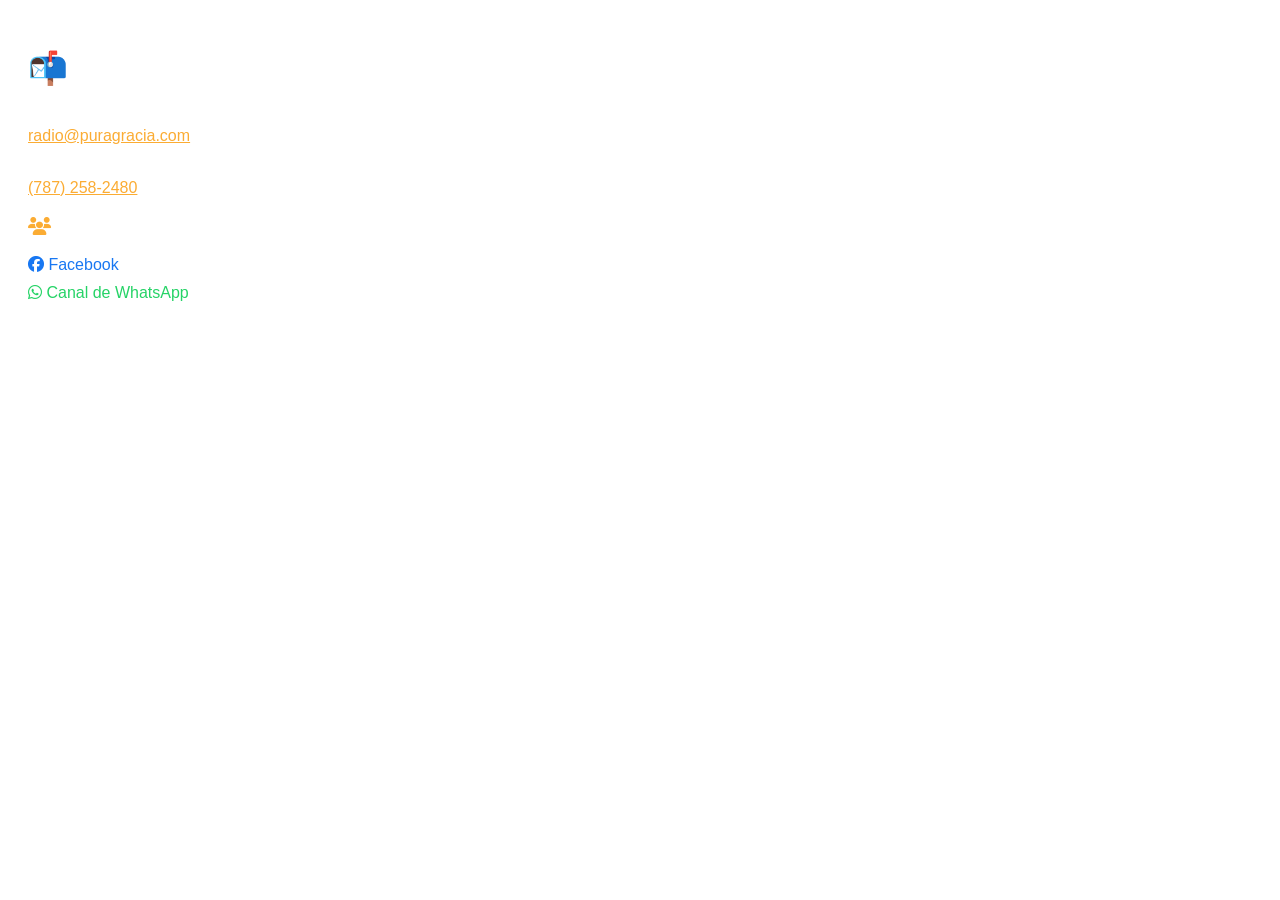
==== contacto/index.html @ 77a2d403 "Sync hybrid PWA into standalone preview" ====
<!DOCTYPE html>
<html lang="es">
<head>
  <meta charset="UTF-8">
  <meta name="viewport" content="width=device-width, initial-scale=1.0">
  <title>Contacto | Pura Gracia Radio</title>

  <meta name="description" content="Contacta a Pura Gracia Radio. Encuentra nuestras redes sociales, email y teléfono.">
  <link rel="canonical" href="https://www.puragracia.com/contacto/">
  
  <link rel="stylesheet" href="https://cdnjs.cloudflare.com/ajax/libs/font-awesome/6.4.0/css/all.min.css">

  <link rel="stylesheet" href="./css/styles.css">

  <script>
    if (typeof window !== "undefined") {
      window.addEventListener("DOMContentLoaded", function() {
        if (!window.location.hash.includes("contacto")) {
          window.location.replace("./#contacto");
        }
      });
    }
  </script>
</head>
<body>
  <main style="padding: 20px; font-family: sans-serif; color: #fff;">
    <h1>📬 Contacto de Pura Gracia Radio</h1>

    <p><strong>Email:</strong><br>
      <a href="mailto:radio@puragracia.com" style="color: #fbac33;">radio@puragracia.com</a>
    </p>

    <p><strong>Teléfono:</strong><br>
      <a href="tel:+17872582480" style="color: #fbac33;">(787) 258-2480</a>
    </p>

    <h3 style="color: #fff;"><i class="fas fa-users" style="color: #fbac33; margin-right: 10px;"></i> Síguenos en Redes</h3>
    <p>
      <a href="https://facebook.com/puragraciaradio" target="_blank" style="color: #1877f2; text-decoration: none; display: block; margin-bottom: 10px;">
        <i class="fab fa-facebook"></i> Facebook
      </a>
      <a href="https://whatsapp.com/channel/0029VaAFdiO60eBjjXuyei1U" target="_blank" style="color: #25d366; text-decoration: none; display: block;">
        <i class="fab fa-whatsapp"></i> Canal de WhatsApp
      </a>
    </p>

    <p><a href="./#contacto" style="color: #fff;">Ver contacto en la PWA</a></p>
  </main>
</body>
</html>
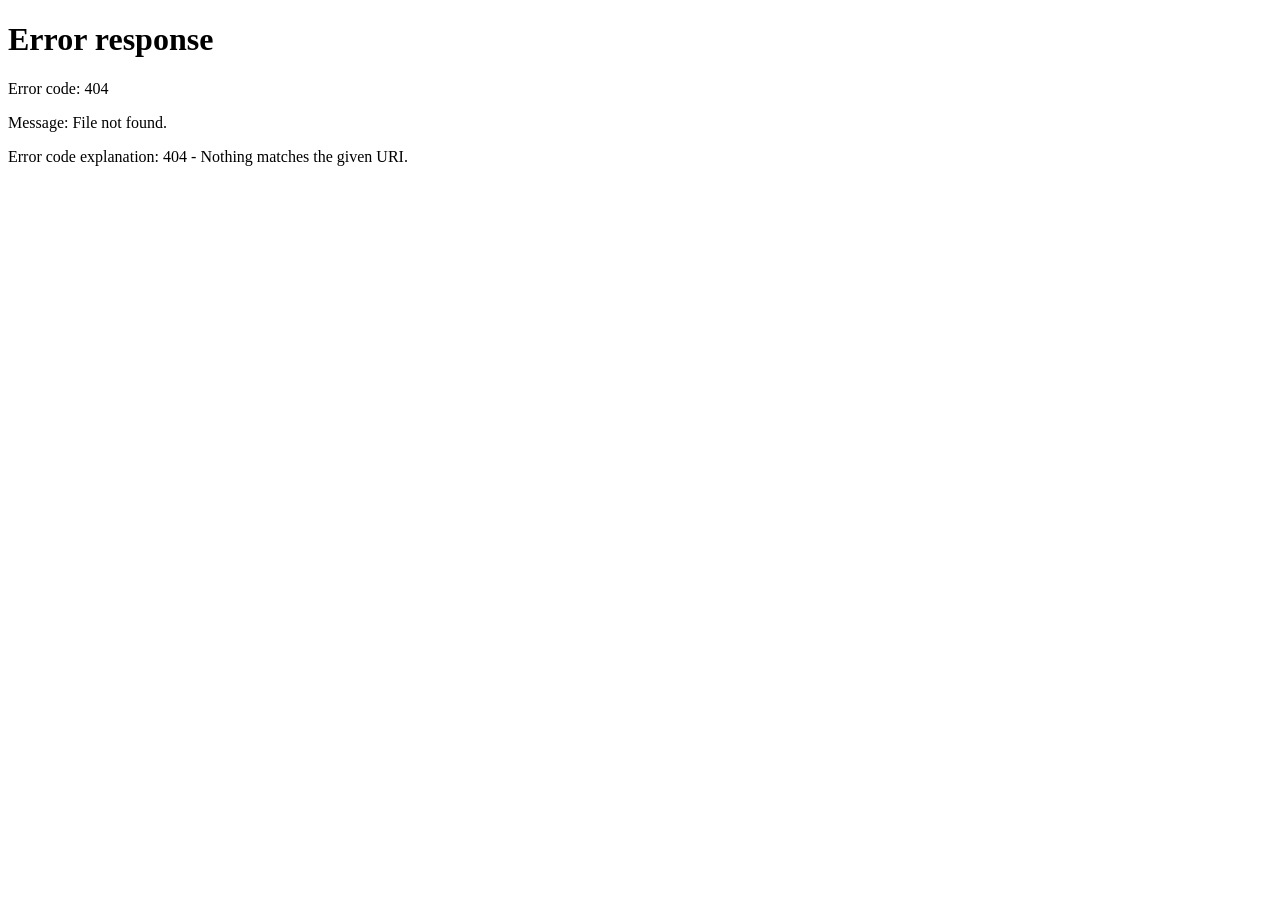
==== commit 66970ace: "Sync hybrid PWA into standalone preview" ====
--- a/contacto/index.html
+++ b/contacto/index.html
@@ -1,6 +1,6 @@
 <!DOCTYPE html>
 <html lang="es">
-<head>
+<head>\n    <base href="/puragracia-radio-hibrido-preview/">
   <meta charset="UTF-8">
   <meta name="viewport" content="width=device-width, initial-scale=1.0">
   <title>Contacto | Pura Gracia Radio</title>
